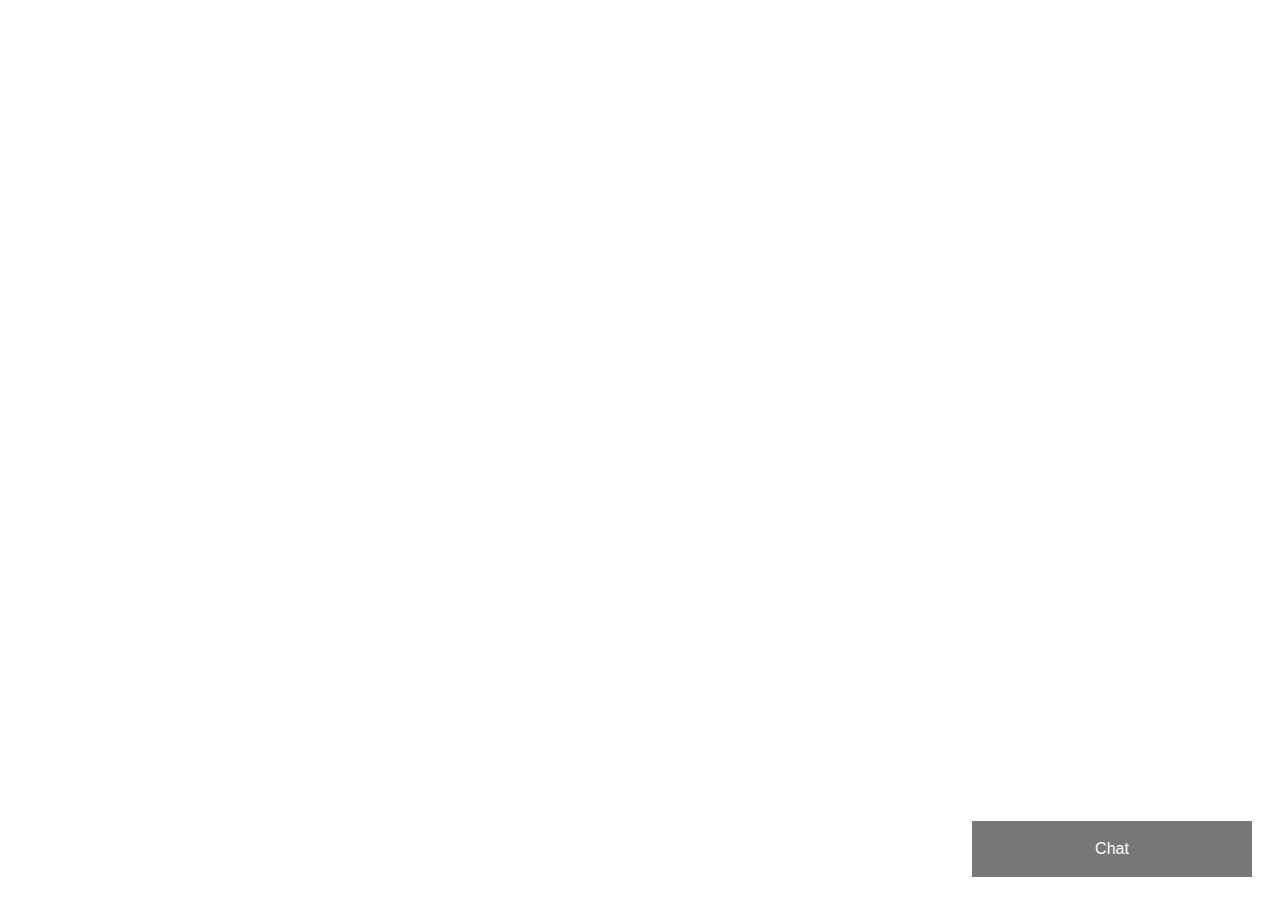
==== SignalR/popupchat.html @ 36431799 "Add project files." ====
﻿<!DOCTYPE html>
<html>
<head>
    <meta charset="utf-8" />
    <link rel="stylesheet" href="https://maxcdn.bootstrapcdn.com/bootstrap/4.0.0/css/bootstrap.min.css" integrity="sha384-Gn5384xqQ1aoWXA+058RXPxPg6fy4IWvTNh0E263XmFcJlSAwiGgFAW/dAiS6JXm" crossorigin="anonymous">
    <script src="https://code.jquery.com/jquery-3.3.1.min.js" integrity="sha256-FgpCb/KJQlLNfOu91ta32o/NMZxltwRo8QtmkMRdAu8=" crossorigin="anonymous"></script>
    <title></title>
</head>
<body>
<style>
    body {font-family: Arial, Helvetica, sans-serif;}
    * {box-sizing: border-box;}
    .open-button {
        background-color: #555;
        color: white;
        padding: 16px 20px;
        border: none;
        cursor: pointer;
        opacity: 0.8;
        position: fixed;
        bottom: 23px;
        right: 28px;
        width: 280px;
    }
    .chat-popup {
        display: none;
        position: fixed;
        bottom: 0;
        right: 15px;
        border: 3px solid #f1f1f1;
        z-index: 9;
    }
    .form-container {
        max-width: 300px;
        padding: 10px;
        background-color: white;
    }
    .form-container textarea {
        width: 100%;
        padding: 15px;
        margin: 5px 0 5px 0;
        border: none;
        background: #f1f1f1;
        resize: none;
    }
    .form-container textarea:focus {
        background-color: #ddd;
        outline: none;
    }
    .form-container .btn {
        background-color: #4CAF50;
        color: white;
        padding: 16px 20px;
        border: none;
        cursor: pointer;
        width: 100%;
        margin-bottom:10px;
        opacity: 0.8;
    }
    .form-container .cancel {
        background-color: red;
    }
    .form-container .btn:hover, .open-button:hover {
        opacity: 1;
    }
</style>

<button class="open-button" onclick="$('#myForm').show();">Chat</button>

<div class="chat-popup" id="myForm">
    <form class="form-container">
        <div class="list-group">
            <div class="list-group-item">
                
            </div>
        </div>
        <textarea placeholder="Type message.." name="msg" rows="1" required></textarea>
        <button type="submit" class="btn">Send</button>
        <button type="button" class="btn cancel" onclick="$('#myForm').hide();">Close</button>
    </form>
</div>

<script>
</script>
</body>
</html>
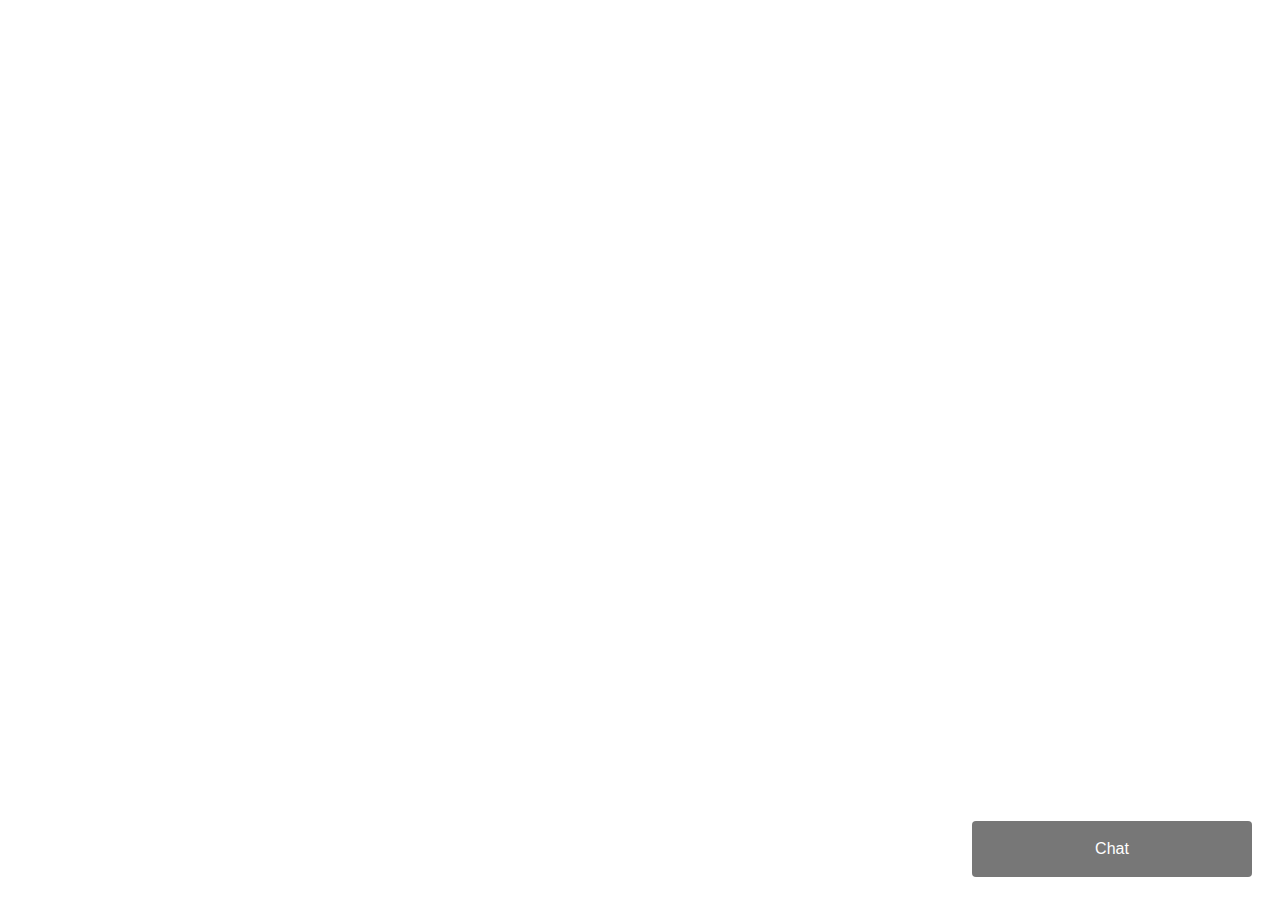
==== commit 6edb679c: "popup ok" ====
--- a/SignalR/popupchat.html
+++ b/SignalR/popupchat.html
@@ -4,6 +4,8 @@
     <meta charset="utf-8" />
     <link rel="stylesheet" href="https://maxcdn.bootstrapcdn.com/bootstrap/4.0.0/css/bootstrap.min.css" integrity="sha384-Gn5384xqQ1aoWXA+058RXPxPg6fy4IWvTNh0E263XmFcJlSAwiGgFAW/dAiS6JXm" crossorigin="anonymous">
     <script src="https://code.jquery.com/jquery-3.3.1.min.js" integrity="sha256-FgpCb/KJQlLNfOu91ta32o/NMZxltwRo8QtmkMRdAu8=" crossorigin="anonymous"></script>
+    <script src="Scripts/jquery.signalR-2.4.0.js"></script>
+    <script src="signalr/hubs"></script>
     <title></title>
 </head>
 <body>
@@ -38,7 +40,7 @@
     .form-container textarea {
         width: 100%;
         padding: 15px;
-        margin: 5px 0 5px 0;
+        margin: 5px 0 0 0;
         border: none;
         background: #f1f1f1;
         resize: none;
@@ -63,24 +65,74 @@
     .form-container .btn:hover, .open-button:hover {
         opacity: 1;
     }
+    ::-webkit-scrollbar {
+        width: 10px;
+    }
+
+    ::-webkit-scrollbar-track {
+        background: #f1f1f1; 
+    }
+ 
+    ::-webkit-scrollbar-thumb {
+        background: #888; 
+    }
+
+    ::-webkit-scrollbar-thumb:hover {
+        background: #555;
+    }
+    .form-container .list-group .list-group-item {
+         height: 400px;
+         overflow-y: auto;
+        padding: 10px;
+    }
+    .form-container .list-group .list-group-item .alert{
+        margin-bottom: 5px;
+        padding: 5px;
+    }
+    .form-container h6{ margin-bottom: 0;}
 </style>
 
-<button class="open-button" onclick="$('#myForm').show();">Chat</button>
+<button class="btn open-button" onclick="$('#myForm').show();">Chat</button>
 
 <div class="chat-popup" id="myForm">
-    <form class="form-container">
+    <div class="form-container">
+        <h6>
+            <a href="#">
+                <label class="badge badge-info">2</label>
+            </a>
+        </h6>
         <div class="list-group">
-            <div class="list-group-item">
-                
+            <div class="list-group-item" id="msgArea">
             </div>
         </div>
         <textarea placeholder="Type message.." name="msg" rows="1" required></textarea>
-        <button type="submit" class="btn">Send</button>
+        <button type="button" id="btnSend" class="btn">Send</button>
         <button type="button" class="btn cancel" onclick="$('#myForm').hide();">Close</button>
-    </form>
+    </div>
 </div>
+    
+<script>
+ 
+    $(function() {
+        var hub = $.connection.SendMessage, //set hub with the server side class
+            $messageBox = $("#msgArea");
 
-<script>
+        hub.client.usersConnected =
+            function(numUsers) { //this instanciate the usersConnected function receiving the numUsers parameter which is the number of users connected
+                $(".badge").text(numUsers); //show the number of users connected inside a div
+            };
+        hub.client.messageSended = function(usrname ,msg) { //this instanciate the shapeMoved function receiving x, y 
+            $("#msgArea").append('<div class="alert alert-info">'+ msg+'</div>'); //this moves the shape in the clients to the coords x, y 
+        }; 
+
+        $.connection.hub.start().done(function () { //when the connection is ready, we going to make the shape draggable
+            $('#btnSend').on('click', function() {
+                hub.server.sendMessage('s' , $("textarea[name=msg]").val());  
+                $("#msgArea").append('<div class="alert alert-info">' + $("textarea[name=msg]").val() + '</div>');
+                $("textarea[name=msg]").val('');
+            });
+        });
+    });
 </script>
 </body>
 </html>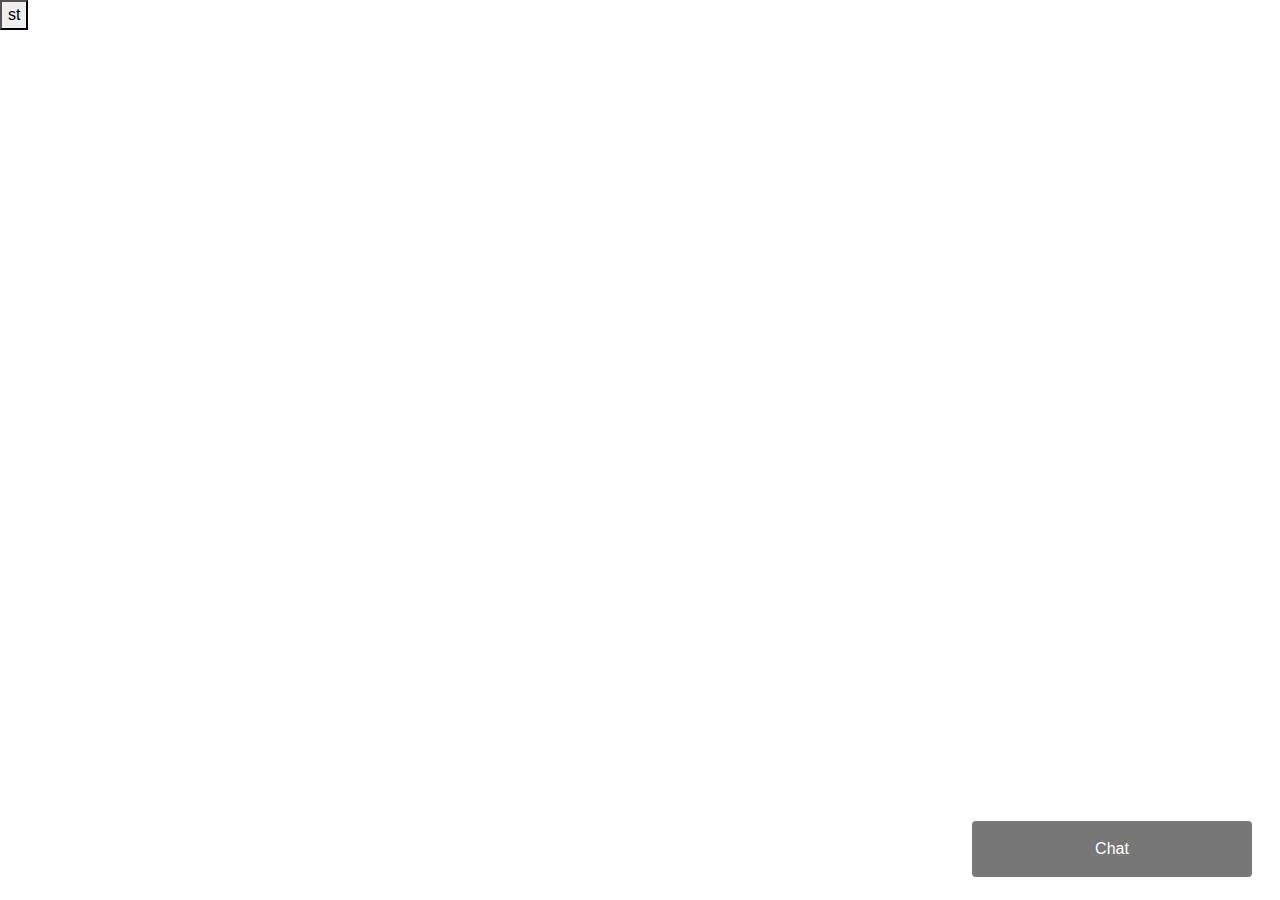
==== commit 8024ee3b: "change" ====
--- a/SignalR/popupchat.html
+++ b/SignalR/popupchat.html
@@ -37,15 +37,16 @@
         padding: 10px;
         background-color: white;
     }
-    .form-container textarea {
+    .form-container input {
         width: 100%;
         padding: 15px;
         margin: 5px 0 0 0;
         border: none;
         background: #f1f1f1;
         resize: none;
+        margin-bottom: 5px;
     }
-    .form-container textarea:focus {
+    .form-container input:focus {
         background-color: #ddd;
         outline: none;
     }
@@ -81,8 +82,8 @@
         background: #555;
     }
     .form-container .list-group .list-group-item {
-         height: 400px;
-         overflow-y: auto;
+        height: 400px;
+        overflow-y: auto;
         padding: 10px;
     }
     .form-container .list-group .list-group-item .alert{
@@ -91,21 +92,21 @@
     }
     .form-container h6{ margin-bottom: 0;}
 </style>
-
+<button onclick="">st</button>
 <button class="btn open-button" onclick="$('#myForm').show();">Chat</button>
 
 <div class="chat-popup" id="myForm">
     <div class="form-container">
         <h6>
             <a href="#">
-                <label class="badge badge-info">2</label>
+                <label class="badge badge-info"></label>
             </a>
         </h6>
         <div class="list-group">
             <div class="list-group-item" id="msgArea">
             </div>
         </div>
-        <textarea placeholder="Type message.." name="msg" rows="1" required></textarea>
+        <input placeholder="Type message.." name="msg" rows="1" required />
         <button type="button" id="btnSend" class="btn">Send</button>
         <button type="button" class="btn cancel" onclick="$('#myForm').hide();">Close</button>
     </div>
@@ -126,10 +127,17 @@
         }; 
 
         $.connection.hub.start().done(function () { //when the connection is ready, we going to make the shape draggable
+            $(document).on('keypress', function(e) {
+                if (e.keyCode === 13 && $("input[name=msg]").val() !== '') {
+                    hub.server.sendMessage('s', $("input[name=msg]").val());  
+                    $("#msgArea").append('<div class="alert alert-info">' + $("input[name=msg]").val() + '</div>');
+                    $("input[name=msg]").val('');
+                }
+            });
             $('#btnSend').on('click', function() {
-                hub.server.sendMessage('s' , $("textarea[name=msg]").val());  
-                $("#msgArea").append('<div class="alert alert-info">' + $("textarea[name=msg]").val() + '</div>');
-                $("textarea[name=msg]").val('');
+                hub.server.sendMessage('s', $("input[name=msg]").val());  
+                $("#msgArea").append('<div class="alert alert-info">' + $("input[name=msg]").val() + '</div>');
+                $("input[name=msg]").val('');
             });
         });
     });
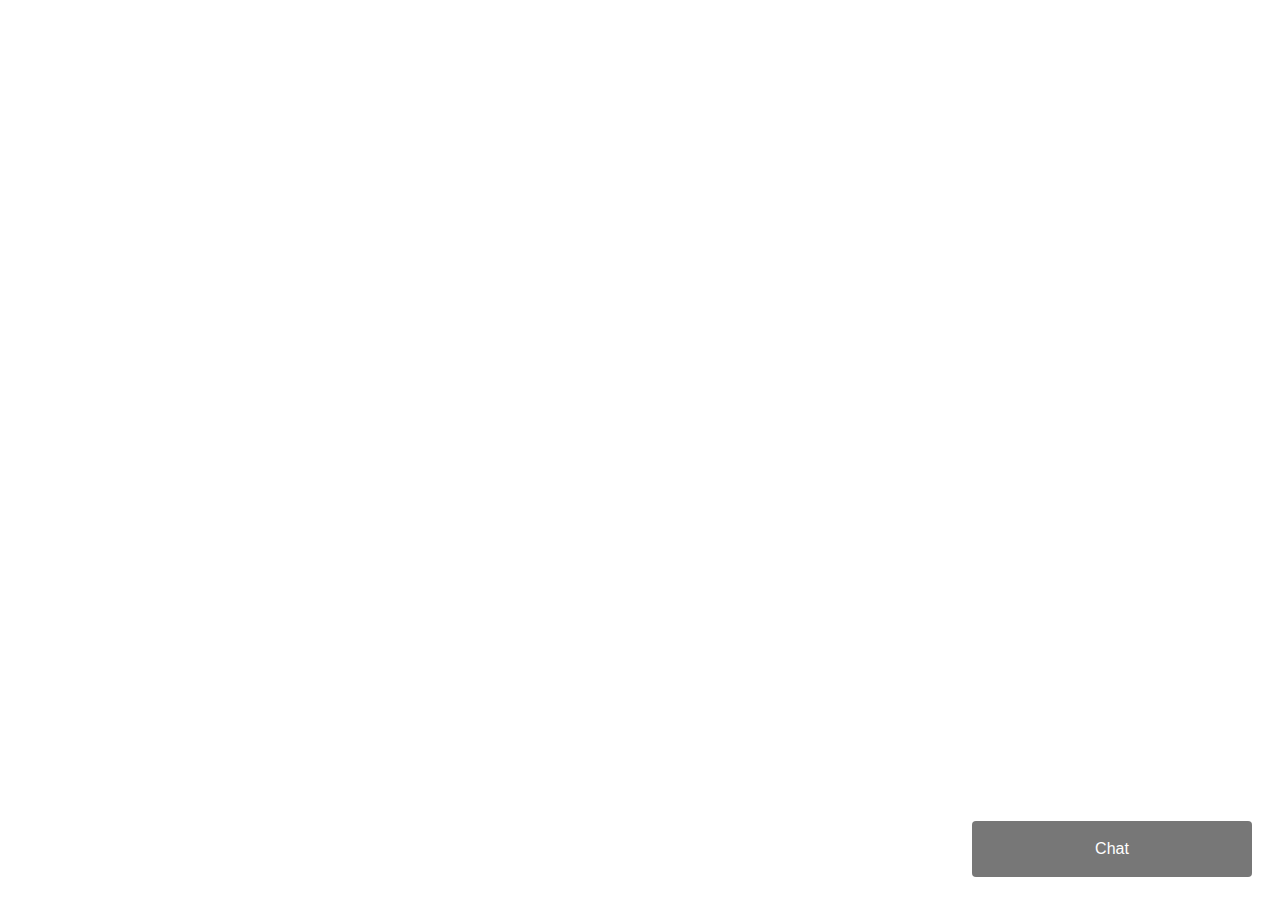
==== commit 73a8c5ad: "change" ====
--- a/SignalR/popupchat.html
+++ b/SignalR/popupchat.html
@@ -90,9 +90,9 @@
         margin-bottom: 5px;
         padding: 5px;
     }
+        .form-container .list-group .list-group-item .alert em { font-size: 8pt; }
     .form-container h6{ margin-bottom: 0;}
 </style>
-<button onclick="">st</button>
 <button class="btn open-button" onclick="$('#myForm').show();">Chat</button>
 
 <div class="chat-popup" id="myForm">
@@ -104,6 +104,10 @@
         </h6>
         <div class="list-group">
             <div class="list-group-item" id="msgArea">
+                <div class="alert alert-info">
+                    <em class="d-block text-right">Omid - 11:35</em>
+                    salam
+                </div>
             </div>
         </div>
         <input placeholder="Type message.." name="msg" rows="1" required />
@@ -113,20 +117,17 @@
 </div>
     
 <script>
- 
     $(function() {
-        var hub = $.connection.SendMessage, //set hub with the server side class
-            $messageBox = $("#msgArea");
+        var hub = $.connection.SendMessage;
+        hub.client.usersConnected =
+            function(numUsers) {
+                $(".badge").text(numUsers);
+            };
+        hub.client.messageSended = function(usrname ,msg) {
+            $("#msgArea").append('<div class="alert alert-secondary">'+ msg+'</div>');
+        };
 
-        hub.client.usersConnected =
-            function(numUsers) { //this instanciate the usersConnected function receiving the numUsers parameter which is the number of users connected
-                $(".badge").text(numUsers); //show the number of users connected inside a div
-            };
-        hub.client.messageSended = function(usrname ,msg) { //this instanciate the shapeMoved function receiving x, y 
-            $("#msgArea").append('<div class="alert alert-info">'+ msg+'</div>'); //this moves the shape in the clients to the coords x, y 
-        }; 
-
-        $.connection.hub.start().done(function () { //when the connection is ready, we going to make the shape draggable
+        $.connection.hub.start().done(function () {
             $(document).on('keypress', function(e) {
                 if (e.keyCode === 13 && $("input[name=msg]").val() !== '') {
                     hub.server.sendMessage('s', $("input[name=msg]").val());  
